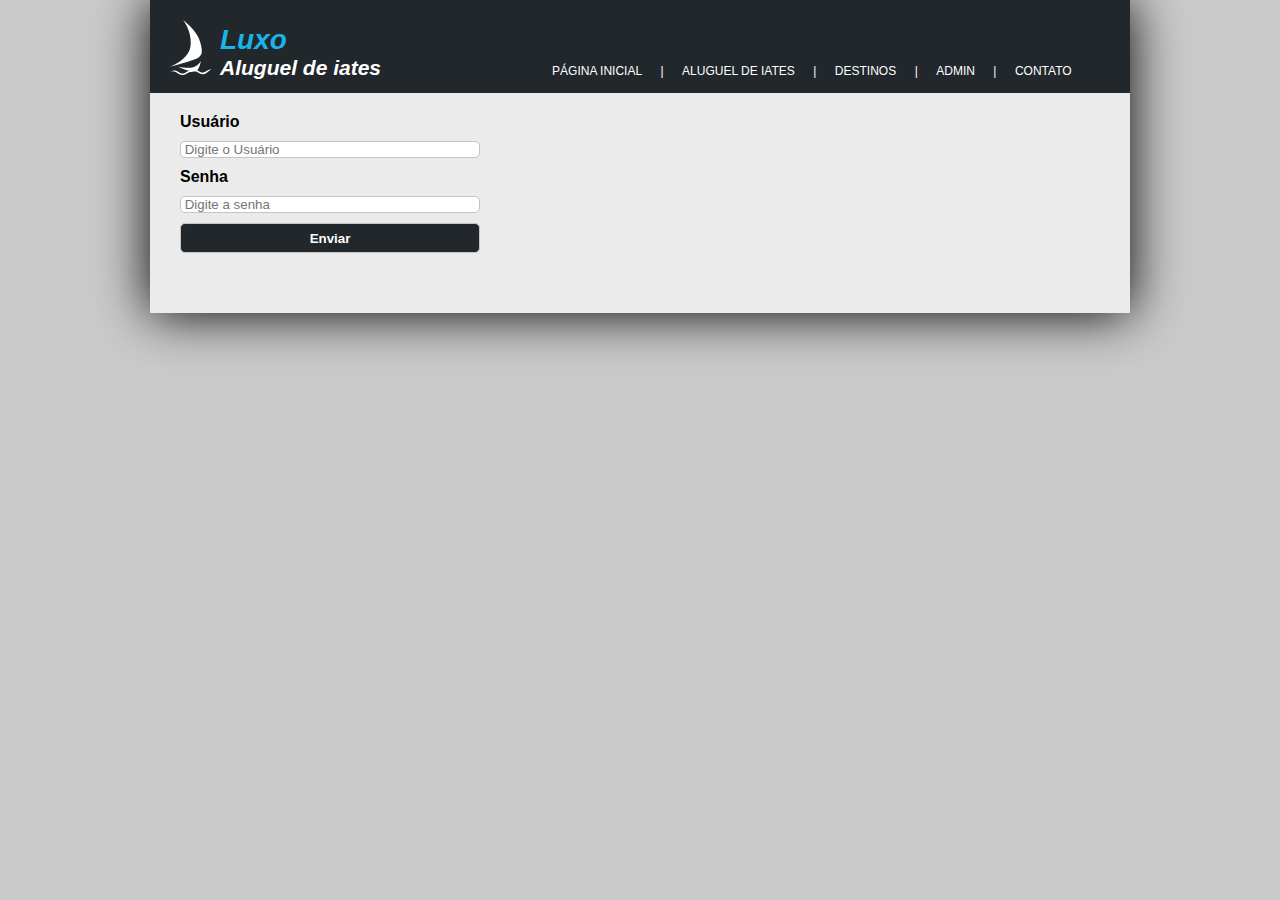
==== Projeto Final/Projeto-Aluguel Iates/admin.html @ c0d8a13a "ok" ====
<!DOCTYPE	html>

	<head>
		<link href="CSS/Style.css" rel="stylesheet"/>
		<title>Tripulação</title>
		<meta charset="utf-8">

	</head>


	<body>

		<div id="corposite">
			<header>
				<div class="logo">
					<img class="barco" src="imagens/barco1.png" />
					<div class="txtop">
						<h1>Luxo</h1>
						<h2>Aluguel de iates</h2>
					</div>
				</div>
				
				<nav>
					<ul>
						<li><a class="menu" href="Projeto iate.html" >PÁGINA INICIAL</a> </li>
						<li class="barra"> | </li>
						<li><a class="menu" href="Aluguel.html" >ALUGUEL DE IATES</a></li>
						<li class="barra"> | </li>
						<li><a class="menu" href="Destinos.html" >DESTINOS</a></li>
						<li class="barra"> | </li>
						<li><a class="menu" href="admin.html" >ADMIN</a></li>
						<li class="barra"> | </li>
						<li><a class="menu" href="Contato.html" >CONTATO</a></li>
					</ul>
				</nav>
						
			</header>

			


			
		<section>
			<form id="form" action="">
				<h2 id="letras">Usuário</h2>
				<input id="usuario" placeholder=" Digite o Usuário" type="text">

				<h2 id="letras">Senha</h2>
				<input id="senha" placeholder=" Digite a senha" type="password" name="" id="">

				

				<input id="botao" onclick="Entrar()" type="button" value="Enviar">



			</form>
		</section>
		</div>


		<script src="/jquery-3.6.4.min.js"></script>
		<script src="funcoes.js"></script>
		<script src="Msg_Login.js"></script>
    </body>
</html>
---- Projeto Final/Projeto-Aluguel Iates/CSS/Style.css ----
* {
    margin: 0%;
    padding: 0%;
}

body {
    background-color: #918f8f79;
}

#corposite {
    width: 980px;
    /* centralizando a div (nesse caso abaixo o site) para qualquer resolução de tela */
    margin-left: auto;
    margin-right: auto;
    background-color: #EBEBEB;
    box-shadow: 0px 0px 50px black;
    padding-bottom: 60px;
    position: relative;
}

header {
    background-color: #21272B;
    color: white;
}

.logo {
    margin: 0;
    padding-right: 0px;
    /* background-color: yellowgreen; */
    padding-top: 0px;
    display: inline-block;
}

.barco {

    margin: 0px;
    padding-left: 20px;
    padding-top: 20px;
    padding-right: 5px;
    /* background-color: slateblue; */
}

.txtop {
    /* background-color: turquoise; */
    padding-bottom: 0px;
    font-size: 14px;
    display: inline-block;
    font-style: italic;
}

h1 {
    color: #1BB4E8;
    margin: 0;
    font-family: arial, helvetica, sans-serif;
    font-style: italic;
    /* background-color: rgb(87, 105, 209); */
}

h2 {
    display: inline-block;
    font-family: arial, helvetica, sans-serif;
    /* alterando as margens do texto, div ou o que tiver trabalhando */
    margin: 0%;
}

nav {
    /* background-color:red; */
    display: inline-block;
    padding: 0;
    padding-left: 160px;
    font-family: Arial, Helvetica, sans-serif;
}

nav ul {
    /* tirando a marcação do menu */
    list-style: none;
}

nav ul li {
    /* colocando o menu em "linha" */
    display: inline-block;
    /* colocando um afastamento entre os menu */
    padding-left: 7px;
    padding-right: 7px;
    padding-top: 15px;
    padding-bottom: 15px;
    /* contraolando o tamanho do texto */
    font-size: 12px;
}

.menu,
.barra {
    color: #ffffff;
    text-decoration: none;
}

.menu:hover {
    color: #1BB4E8;
}

/* --------------------------------------------------------------------------  */
#barcoprincipal {
    position: relative;
}

.fundopreto {
    background-color: rgba(26, 50, 67, 0.9);
    color: white;
    position: absolute;
    top: 200px;
    left: 500px;
    /* definindo a largura do conteiner */
    width: 350px;
    /* definindo a altura do conteiner */
    height: 140px;
    padding-left: 30px;
    padding-top: 30px;
    padding-right: 50px;
    padding-bottom: 50px;
}

.contato {
    position: absolute;
    /* background-color: burlywood; */
}

#barquinho {
    margin-top: 30px;
    padding-right: 10px;
    /* background-color: aqua; */
}

.fone {
    display: inline-block;
}

.telefone {
    color: #C6B07F;
    /* background-color: brown; */
    display: inline-block;
}

/* ------------------------------------------------------------------------ */
#destino {
    width: 455px;
    display: inline-block;
    margin-bottom: 0;
    /* background-color: rosybrown; */
    padding: 15px;
}

#informacoes {
    /* background-color: springgreen; */
    margin: 0;
    padding: 0;
}

#destino h3 {
    display: inline-block;
    margin-top: -32px;
    /* alinha verticalmente no top no middle ou no bottom */
    vertical-align: middle;
    padding-left: 3px;
}

#destino p,
#destino h4 {
    padding-top: 10px;
    padding-bottom: 10px;
}

#destino div {
    background-color: royalblue;
    color: white;
}

/* ----------------------------------------------------------------------------- */
#nossafrota {
    /* height: 450px; */
    width: 450px;
    display: inline-block;
    padding: 15px;
    margin-top: 0;
    margin-bottom: 10px;
}

#nossafrota h3 {
    display: inline-block;
    margin-top: -27px;
    /* alinha verticalmente no top no middle ou no bottom */
    vertical-align: middle;
    padding-left: 3px;
}

#nossafrota p {
    padding-top: 10px;
    padding-bottom: 15px;
}

#nossafrota h4 {
    padding-top: 10px;
    padding-bottom: 10px;
}

#nossafrota div {
    background-color: rgb(182, 172, 127);
    color: white;
}

.b1 {
    margin-bottom: 11px;
}

.b2 {
    margin-left: 11px;
    margin-bottom: 11px;
}

.b4 {
    margin-left: 11px;
}

/* --------------------------------------------------------------------------------- */
#footer {
    background-color: rgba(26, 50, 67, 0.15);
    margin: 0;
    padding: 15px;
    position: absolute;
    width: 100%;
}

#form {
    display: flex;
    flex-direction: column;
    width: 300px;
    margin-top: 10px;
    margin-left: 30px;


}

#form input,
textarea {
    border: solid 1px rgb(196, 196, 196);
    border-radius: 5px;
    outline: none;


}



#botao {
    
    border: none;
    border-radius: 5px;
    background-color: #21272B;
    color: white;
    font-weight: bold;
    margin-top: 10px;
    height: 30px;
}

#botao:hover {
    background-color: #434547;
}

#letras {
    font-size: medium;
    margin-top: 10px;
    margin-bottom: 10px;
}

#display-tabela {

    display: flex;
    flex-direction: column;
    justify-content: center;
    align-items: center;
}

#titulo-tabela {

    justify-content: center;
    margin: 30px;
}

th {
    background-color: #21272B;
    color: white;
}

table {
    border-collapse: collapse;
    margin: auto;
}

th,
td {
    padding: 6px;
    text-align: start;
    width: 200px;
}

th {
    font-weight: bold;
}


tr:nth-child(even) {
    background-color: #aaabab;
}

tr:hover:nth-child(1n + 2) {
    background-color: #596266;
    color: #fff;
}
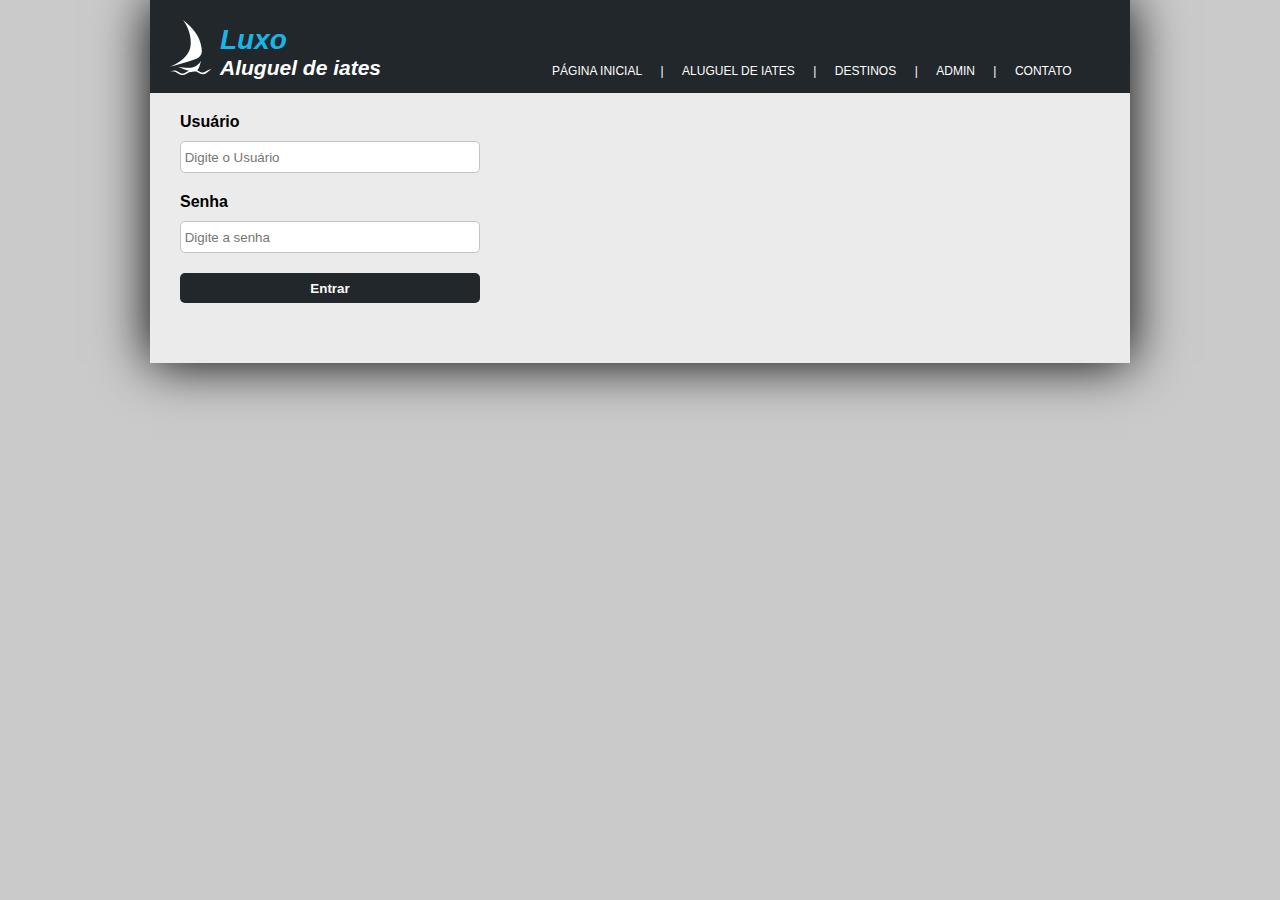
==== commit 30191198: "ok" ====
--- a/Projeto Final/Projeto-Aluguel Iates/admin.html
+++ b/Projeto Final/Projeto-Aluguel Iates/admin.html
@@ -46,11 +46,11 @@
 				<input id="usuario" placeholder=" Digite o Usuário" type="text">
 
 				<h2 id="letras">Senha</h2>
-				<input id="senha" placeholder=" Digite a senha" type="password" name="" id="">
+				<input id="senha" placeholder=" Digite a senha" type="password" >
 
 				
 
-				<input id="botao" onclick="Entrar()" type="button" value="Enviar">
+				<button id="botao" onclick="Entrar()">Entrar</button>
 
 
 
--- a/Projeto Final/Projeto-Aluguel Iates/CSS/Style.css
+++ b/Projeto Final/Projeto-Aluguel Iates/CSS/Style.css
@@ -244,8 +244,20 @@
     border: solid 1px rgb(196, 196, 196);
     border-radius: 5px;
     outline: none;
-
-
+    margin-bottom: 10px;
+    font-family: Arial, Helvetica, sans-serif;
+
+
+}
+
+#form input{
+
+    height: 30px;
+}
+
+#form input::placeholder, textarea::placeholder{
+
+    font-family: Arial, Helvetica, sans-serif;
 }
 
 
